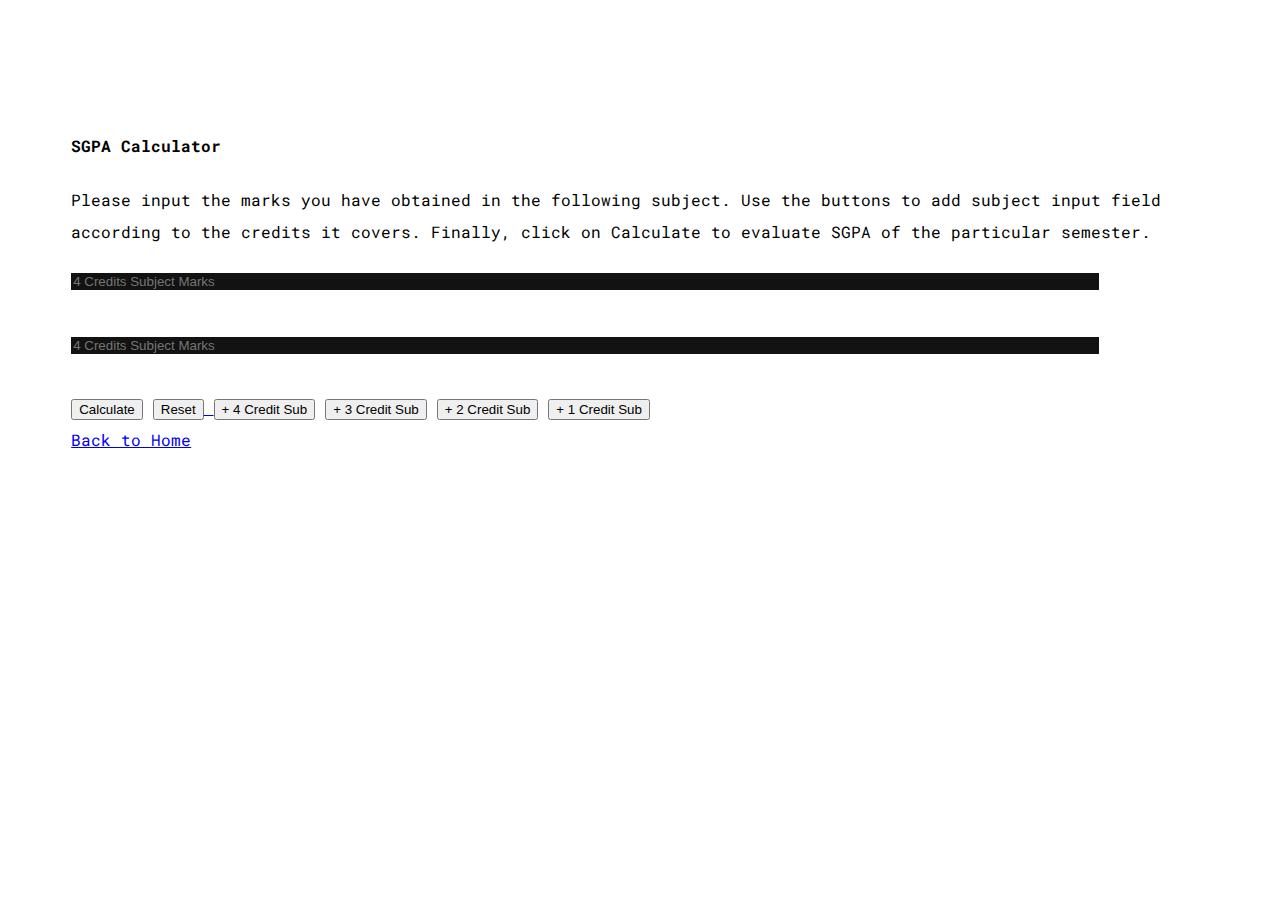
==== sgpa.html @ 26b443ed "updated sgpa" ====
<!DOCTYPE html>
<html lang="en">
  <head>
    <meta charset="UTF-8" />
    <meta name="viewport" content="width=device-width, initial-scale=1.0" />
    <title>VTU SGPA Calculator</title>
    <link
      rel="stylesheet"
      href="https://bootswatch.com/4/cyborg/bootstrap.min.css"
    />
    <link
      href="https://fonts.googleapis.com/css2?family=Roboto+Mono"
      rel="stylesheet"
    />
    <script src="script.js"></script>
    <style>
      body {
        font-family: "Roboto Mono", monospace;
      }
      #main-bg {
        padding: 8% 5% 0% 5%;
        line-height: 2;
      }
      .form-control-lg {
        width: 90%;
        background-color: #121212;
        border: 0px;
        color: white;
      }
    </style>
  </head>
  <body>
    <div class="container">
      <div id="main-bg">
        <h4 class="mb-4">SGPA Calculator</h4>
        <p class="display-5 mb-4">
          Please input the marks you have obtained in the following subject. Use
          the buttons to add subject input field according to the credits it
          covers. Finally, click on Calculate to evaluate SGPA of the particular
          semester.
        </p>
        <div id="my-input">
          <input
            type="text"
            class="form-control-lg"
            placeholder="4 Credits Subject Marks"
            name="4-sub"
          /><br /><br />
          <input
            type="text"
            class="form-control-lg"
            placeholder="4 Credits Subject Marks"
            name="4-sub"
          /><br /><br />
        </div>

        <button
          type="submit"
          name="calculate"
          value="Calculate"
          class="btn btn-success mb-4"
        >
          Calculate
        </button>
        <a href="sgpa.html"
          ><button class="btn btn-primary mb-4">Reset</button>
        </a>
        <button class="btn btn-light mb-4" onclick="addFour()">
          + 4 Credit Sub
        </button>
        <button class="btn btn-light mb-4" onclick="addThree()">
          + 3 Credit Sub
        </button>
        <button class="btn btn-light mb-4" onclick="addTwo()">
          + 2 Credit Sub
        </button>
        <button class="btn btn-light mb-4" onclick="addOne()">
          + 1 Credit Sub
        </button>
        <br /><a href="index.html">Back to Home</a>
      </div>
    </div>
  </body>
</html>
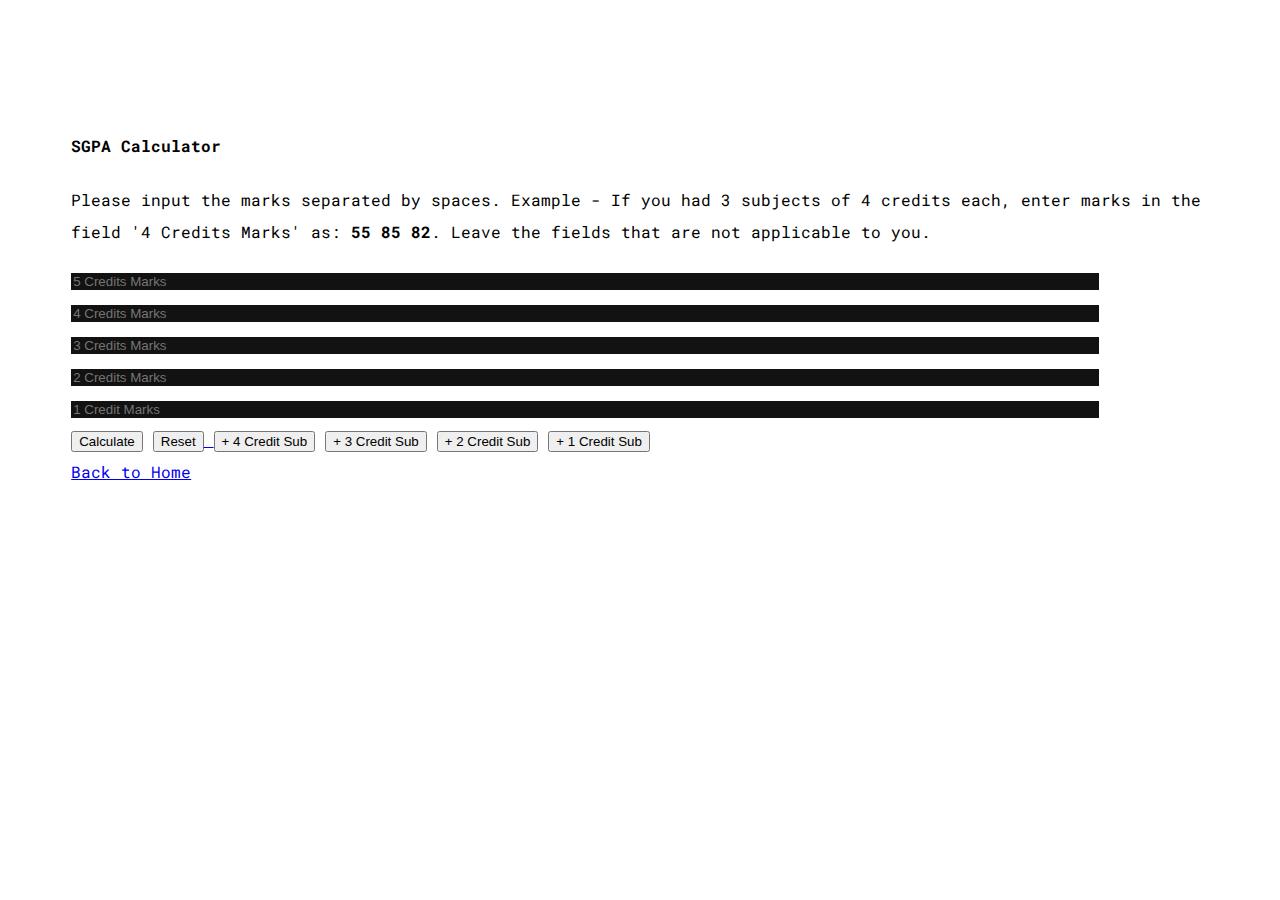
==== commit 7c987d2f: "modified sgpa" ====
--- a/sgpa.html
+++ b/sgpa.html
@@ -12,47 +12,48 @@
       href="https://fonts.googleapis.com/css2?family=Roboto+Mono"
       rel="stylesheet"
     />
+    <link rel="stylesheet" href="css/sgpa.css" />
     <script src="script.js"></script>
-    <style>
-      body {
-        font-family: "Roboto Mono", monospace;
-      }
-      #main-bg {
-        padding: 8% 5% 0% 5%;
-        line-height: 2;
-      }
-      .form-control-lg {
-        width: 90%;
-        background-color: #121212;
-        border: 0px;
-        color: white;
-      }
-    </style>
   </head>
   <body>
     <div class="container">
       <div id="main-bg">
         <h4 class="mb-4">SGPA Calculator</h4>
         <p class="display-5 mb-4">
-          Please input the marks you have obtained in the following subject. Use
-          the buttons to add subject input field according to the credits it
-          covers. Finally, click on Calculate to evaluate SGPA of the particular
-          semester.
+          Please input the marks separated by spaces. Example - If you had 3
+          subjects of 4 credits each, enter marks in the field '4 Credits Marks'
+          as: <b>55 85 82</b>. Leave the fields that are not applicable to you.
         </p>
-        <div id="my-input">
-          <input
-            type="text"
-            class="form-control-lg"
-            placeholder="4 Credits Subject Marks"
-            name="4-sub"
-          /><br /><br />
-          <input
-            type="text"
-            class="form-control-lg"
-            placeholder="4 Credits Subject Marks"
-            name="4-sub"
-          /><br /><br />
-        </div>
+        <input
+          type="text"
+          class="form-control-lg mb-4"
+          placeholder="5 Credits Marks"
+          name="4-sub"
+        /><br />
+        <input
+          type="text"
+          class="form-control-lg mb-4"
+          placeholder="4 Credits Marks"
+          name="4-sub"
+        /><br />
+        <input
+          type="text"
+          class="form-control-lg mb-4"
+          placeholder="3 Credits Marks"
+          name="4-sub"
+        /><br />
+        <input
+          type="text"
+          class="form-control-lg mb-4"
+          placeholder="2 Credits Marks"
+          name="4-sub"
+        /><br />
+        <input
+          type="text"
+          class="form-control-lg mb-4"
+          placeholder="1 Credit Marks"
+          name="4-sub"
+        /><br />
 
         <button
           type="submit"
--- a/css/sgpa.css
+++ b/css/sgpa.css
@@ -0,0 +1,13 @@
+body {
+  font-family: "Roboto Mono", monospace;
+}
+#main-bg {
+  padding: 8% 5% 0% 5%;
+  line-height: 2;
+}
+.form-control-lg {
+  width: 90%;
+  background-color: #121212;
+  border: 0px;
+  color: white;
+}
